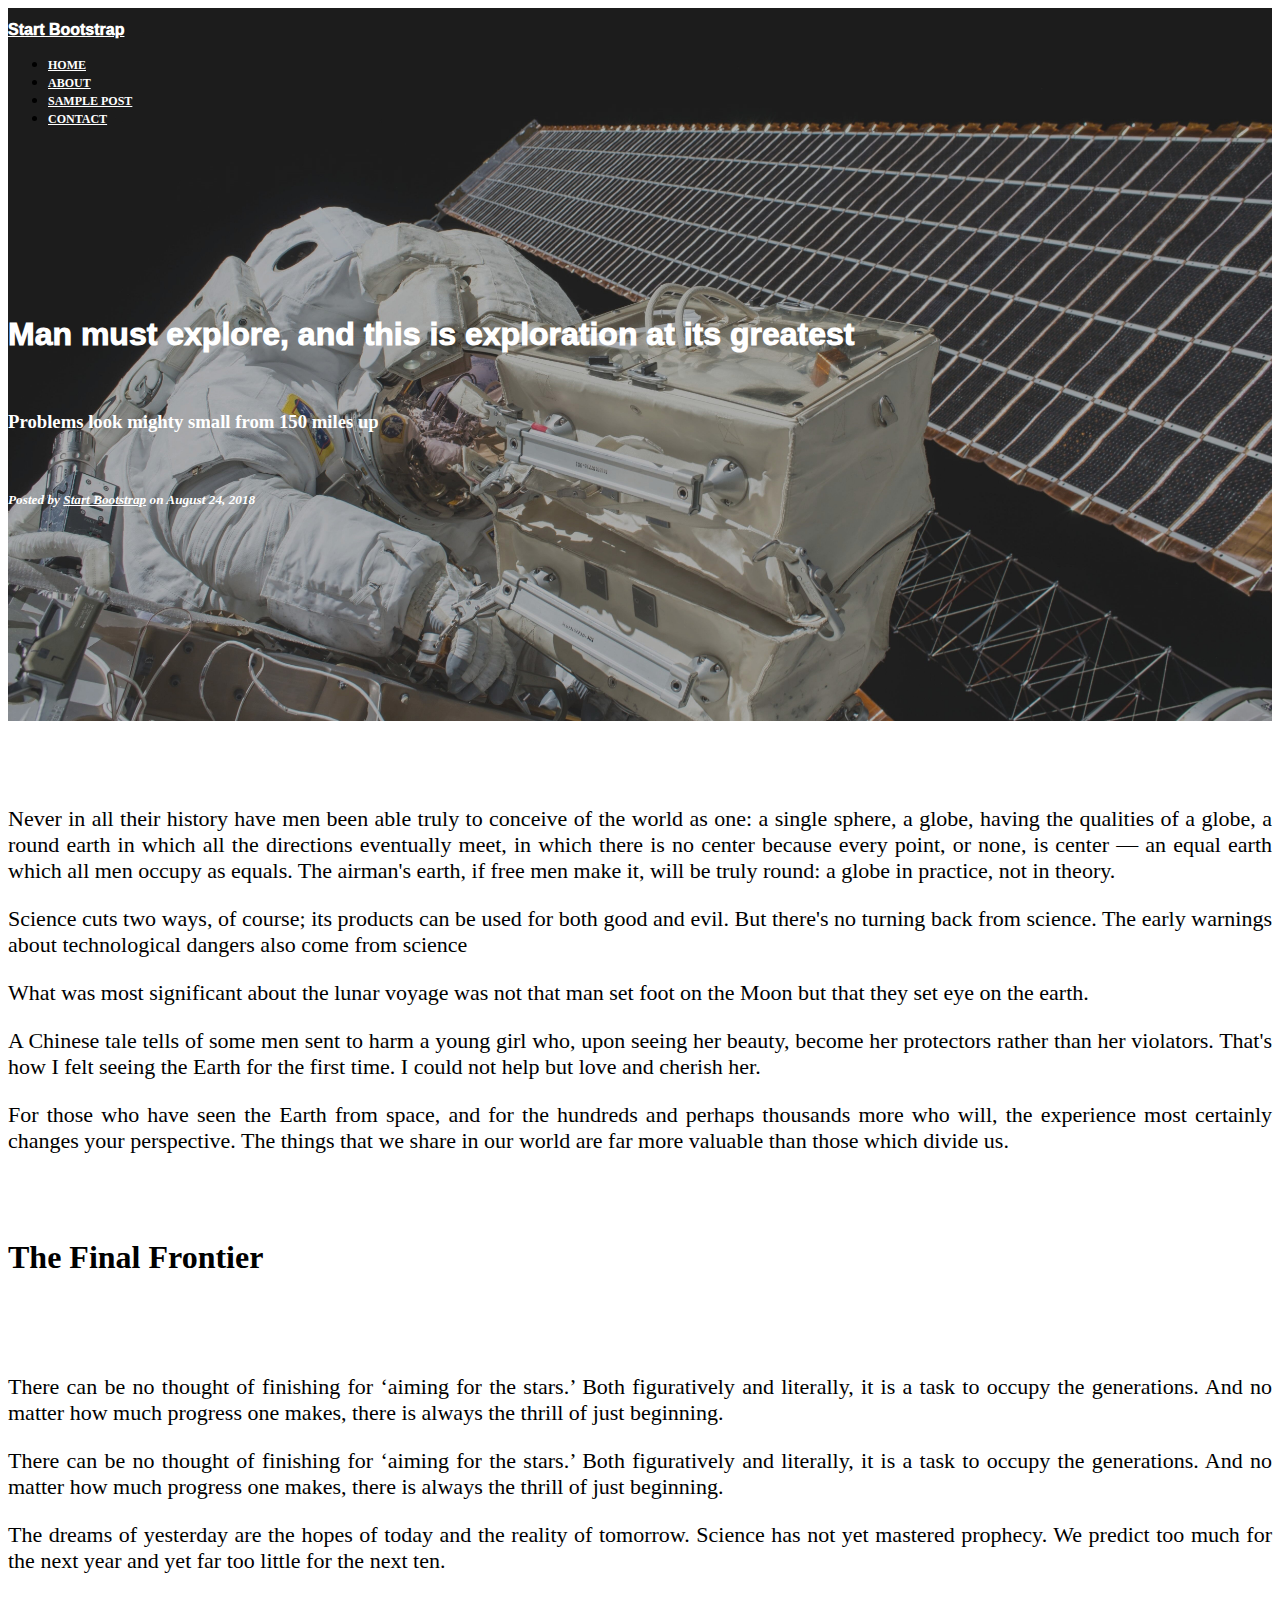
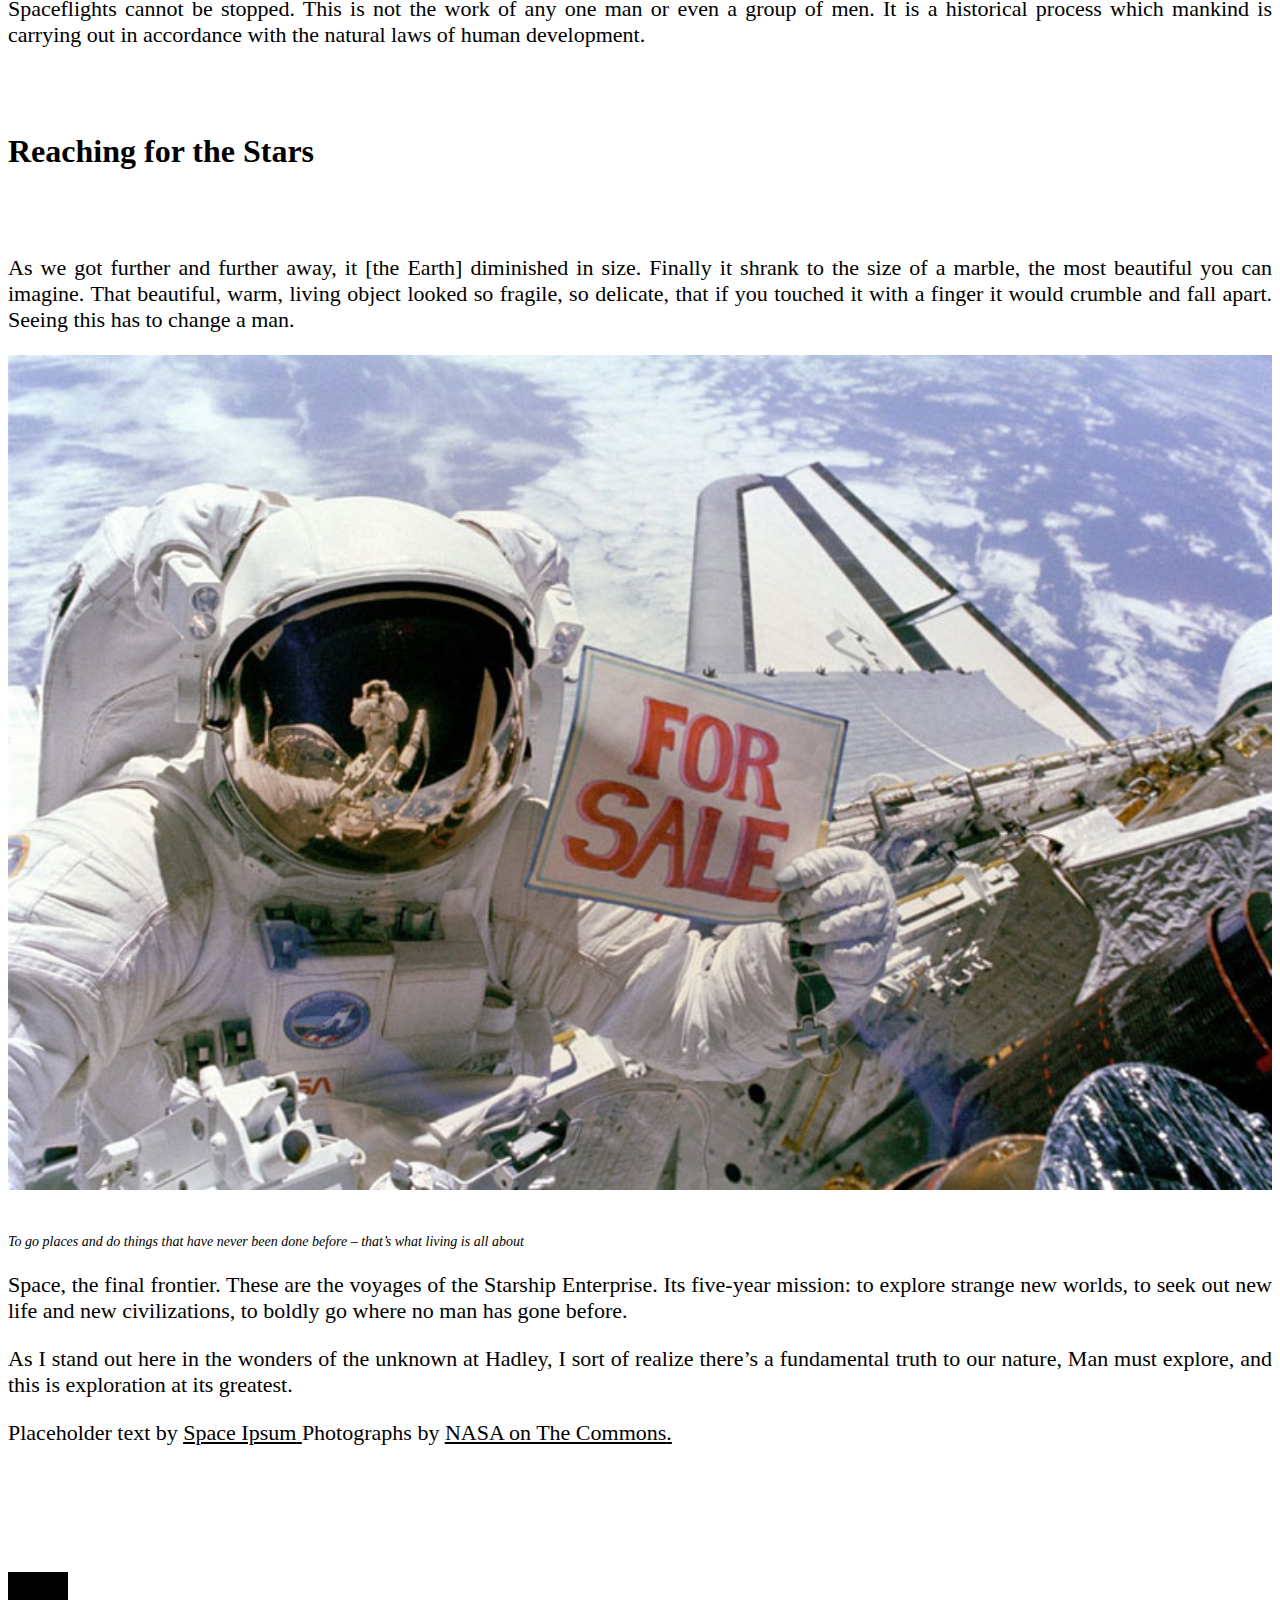
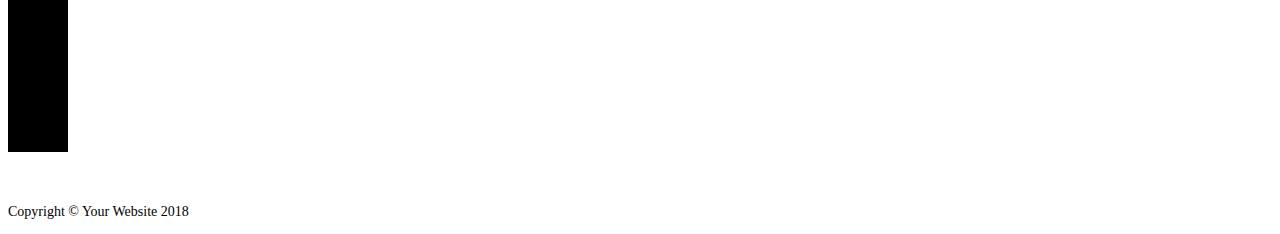
==== task3.html @ fd5a0f04 "Remnamed task to task3" ====
<!DOCTYPE html>
<html lang="en">

<head>
  <meta charset="UTF-8">
  <meta name="viewport" content="width=device-width, initial-scale=1.0">
  <meta http-equiv="X-UA-Compatible" content="ie=edge">
  <title>Document</title>




  <link rel="stylesheet" type="text/css" href="boot.css">
  <link href="https://stackpath.bootstrapcdn.com/bootstrap/4.1.3/css/bootstrap.min.css" rel="stylesheet" integrity="sha384-MCw98/SFnGE8fJT3GXwEOngsV7Zt27NXFoaoApmYm81iuXoPkFOJwJ8ERdknLPMO"
    crossorigin="anonymous">
  <link rel="stylesheet" href="https://use.fontawesome.com/releases/v5.2.0/css/all.css" integrity="sha384-hWVjflwFxL6sNzntih27bfxkr27PmbbK/iSvJ+a4+0owXq79v+lsFkW54bOGbiDQ"
    crossorigin="anonymous">


</head>

<body>
  <div class="bg">
    <div class="container">
      <nav class="navbar navbar-light">
        <a class="navbar-brand" href="#" style="color:#ffffff ;font-weight: 950; font-family:-apple-system, BlinkMacSystemFont, 'Segoe UI', Roboto, Oxygen, Ubuntu, Cantarell, 'Open Sans', 'Helvetica Neue', sans-serif">Start Bootstrap</a>
        <ul class="nav nav-pills ">
          <li class="nav-item">
            <a class="nav-link" href="#fat" style="color:#ffffff ; font-size: 12px ;font-weight: bold;">HOME</a>
          </li>
          <li class="nav-item">
            <a class="nav-link" href="#mdo" style="color:#ffffff ; font-size: 12px ;font-weight: bold">ABOUT</a>
          </li>

          <li class="nav-item">
            <a class="nav-link" href="#fat" style="color:#ffffff ; font-size: 12px ;font-weight: bold">SAMPLE POST</a>
          </li>
          <li class="nav-item">
            <a class="nav-link" href="#mdo" style="color:#ffffff ; font-size: 12px ;font-weight: bold">CONTACT</a>
          </li>
        </ul>
      </nav>
      <div class="row" style="padding-top: 12%">
        <div class="col-md-2"></div>
        <div class="col-md-7">

          <h1 class="display-4" style="color:#ffffff ;font-weight: 1000;font-family:-apple-system, BlinkMacSystemFont, 'Segoe UI', Roboto, Oxygen, Ubuntu, Cantarell, 'Open Sans', 'Helvetica Neue', sans-serif">Man must explore, and this is exploration at its greatest</h1>
          <br>
          <h3 style="color:#ffffff ;font-weight: bold">Problems look mighty small from 150 miles up
          </h3>
          <br>
          <h5 style="color:#ffffff">
            <i>Posted by
              <a href="#" style="color: white">Start Bootstrap</a> on August 24, 2018</h5>
          </i>
        </div>
      </div>
    </div>
  </div>
  <div class="container " style="padding-top:5%">
    <div class="row text-jestify">
      <div class="col-md-2"></div>
      <div class="col-md-8">

        <P class="text-justify">

          Never in all their history have men been able truly to conceive of the world as one: a single sphere, a globe, having the
          qualities of a globe, a round earth in which all the directions eventually meet, in which there is no center because
          every point, or none, is center — an equal earth which all men occupy as equals. The airman's earth, if free men
          make it, will be truly round: a globe in practice, not in theory.


        </P>
        <p>Science cuts two ways, of course; its products can be used for both good and evil. But there's no turning back from
          science. The early warnings about technological dangers also come from science</p>

        <p>
          What was most significant about the lunar voyage was not that man set foot on the Moon but that they set eye on the earth.
        </p>
        <p>A Chinese tale tells of some men sent to harm a young girl who, upon seeing her beauty, become her protectors rather
          than her violators. That's how I felt seeing the Earth for the first time. I could not help but love and cherish
          her.</p>
        <p>
          For those who have seen the Earth from space, and for the hundreds and perhaps thousands more who will, the experience most
          certainly changes your perspective. The things that we share in our world are far more valuable than those which
          divide us.


        </p>
        <h1 style="font-weight: bold ;padding-top: 5%">The Final Frontier</h1>
        <p style="padding-top:6%">

          There can be no thought of finishing for ‘aiming for the stars.’ Both figuratively and literally, it is a task to occupy
          the generations. And no matter how much progress one makes, there is always the thrill of just beginning.



        </p>
        <p>There can be no thought of finishing for ‘aiming for the stars.’ Both figuratively and literally, it is a task to
          occupy the generations. And no matter how much progress one makes, there is always the thrill of just beginning.</p>
        <p class="text-muted text-justify">
          The dreams of yesterday are the hopes of today and the reality of tomorrow. Science has not yet mastered prophecy. We predict
          too much for the next year and yet far too little for the next ten.
        </p>
        <p>Spaceflights cannot be stopped. This is not the work of any one man or even a group of men. It is a historical process
          which mankind is carrying out in accordance with the natural laws of human development.</p>

        <h1 style="font-weight: bold ;padding-top: 5%">Reaching for the Stars</h1>
        <p style="padding-top: 5%">
          As we got further and further away, it [the Earth] diminished in size. Finally it shrank to the size of a marble, the most
          beautiful you can imagine. That beautiful, warm, living object looked so fragile, so delicate, that if you touched
          it with a finger it would crumble and fall apart. Seeing this has to change a man.
        </p>
        <img src="post-sample-image.jpg" width="100%">
        <p class="text-muted text-center" style="padding-top: 2%; font-size: 14px">
          <i>
            To go places and do things that have never been done before – that’s what living is all about</p>
        </i>
        <p>
          Space, the final frontier. These are the voyages of the Starship Enterprise. Its five-year mission: to explore strange new
          worlds, to seek out new life and new civilizations, to boldly go where no man has gone before.
        </p>
        <p>

          As I stand out here in the wonders of the unknown at Hadley, I sort of realize there’s a fundamental truth to our nature,
          Man must explore, and this is exploration at its greatest.
        </p>
        <p>
          Placeholder text by
          <a href="#" class="link">
            <u>Space Ipsum</u>
          </a> Photographs by
          <a href="#" class="link">
            <u>NASA on The Commons</u>.</a>

        </p>


      </div>

      <footer class="row border-top mx-auto" style=" width: 100%;padding-top: 5%;margin-top: 5% ;">

        <div class="row mx-auto">

          <div class="col-md-4">
            <div class="logo1 rounded-circle ">
              <a href="#">
                <i class="fab fa-twitter fa-2x ">
              </a>
              </i>
            </div>
          </div>
          <div class="col-md-4">
            <div class="logo1 rounded-circle ">
              <a href="#">
                <i class="fab fa-facebook-f fa-2x"></i>
              </a>
            </div>
          </div>
          <div class="col-md-4">
            <div class="logo1 rounded-circle">
              <a href="#"></a>
              <i class="fab fa-github fa-2x"></i>
              </a>
            </div>
          </div>

        </div>
    </div>




    <p class="text-muted text-center" style="padding-top: 3%; font-size: 14px"> Copyright © Your Website 2018

    </p>
    </footer>



</body>

</html>
---- boot.css ----
.bg {
    background-image: url("22.jpg");
    background-size: cover;
    height: 700px;
    padding-top: 1%;
    
 
    
}

p{
    font-size: 22px;
    text-align: justify;
    font-family: Cambria, Cochin, Georgia, Times, 'Times New Roman', serif
}
.logo1
{
    width: 50px;
    height: 50px;

    background-color: black;
    padding: 5px;
    
}

.logo1 i{
     color:white;
padding: 5px;
height: 50px;
width: 50px;
}
.logo1:hover{
background-color:skyblue;
}
.link{
    color: black; 
}
.link:hover{
    color: skyblue;
}
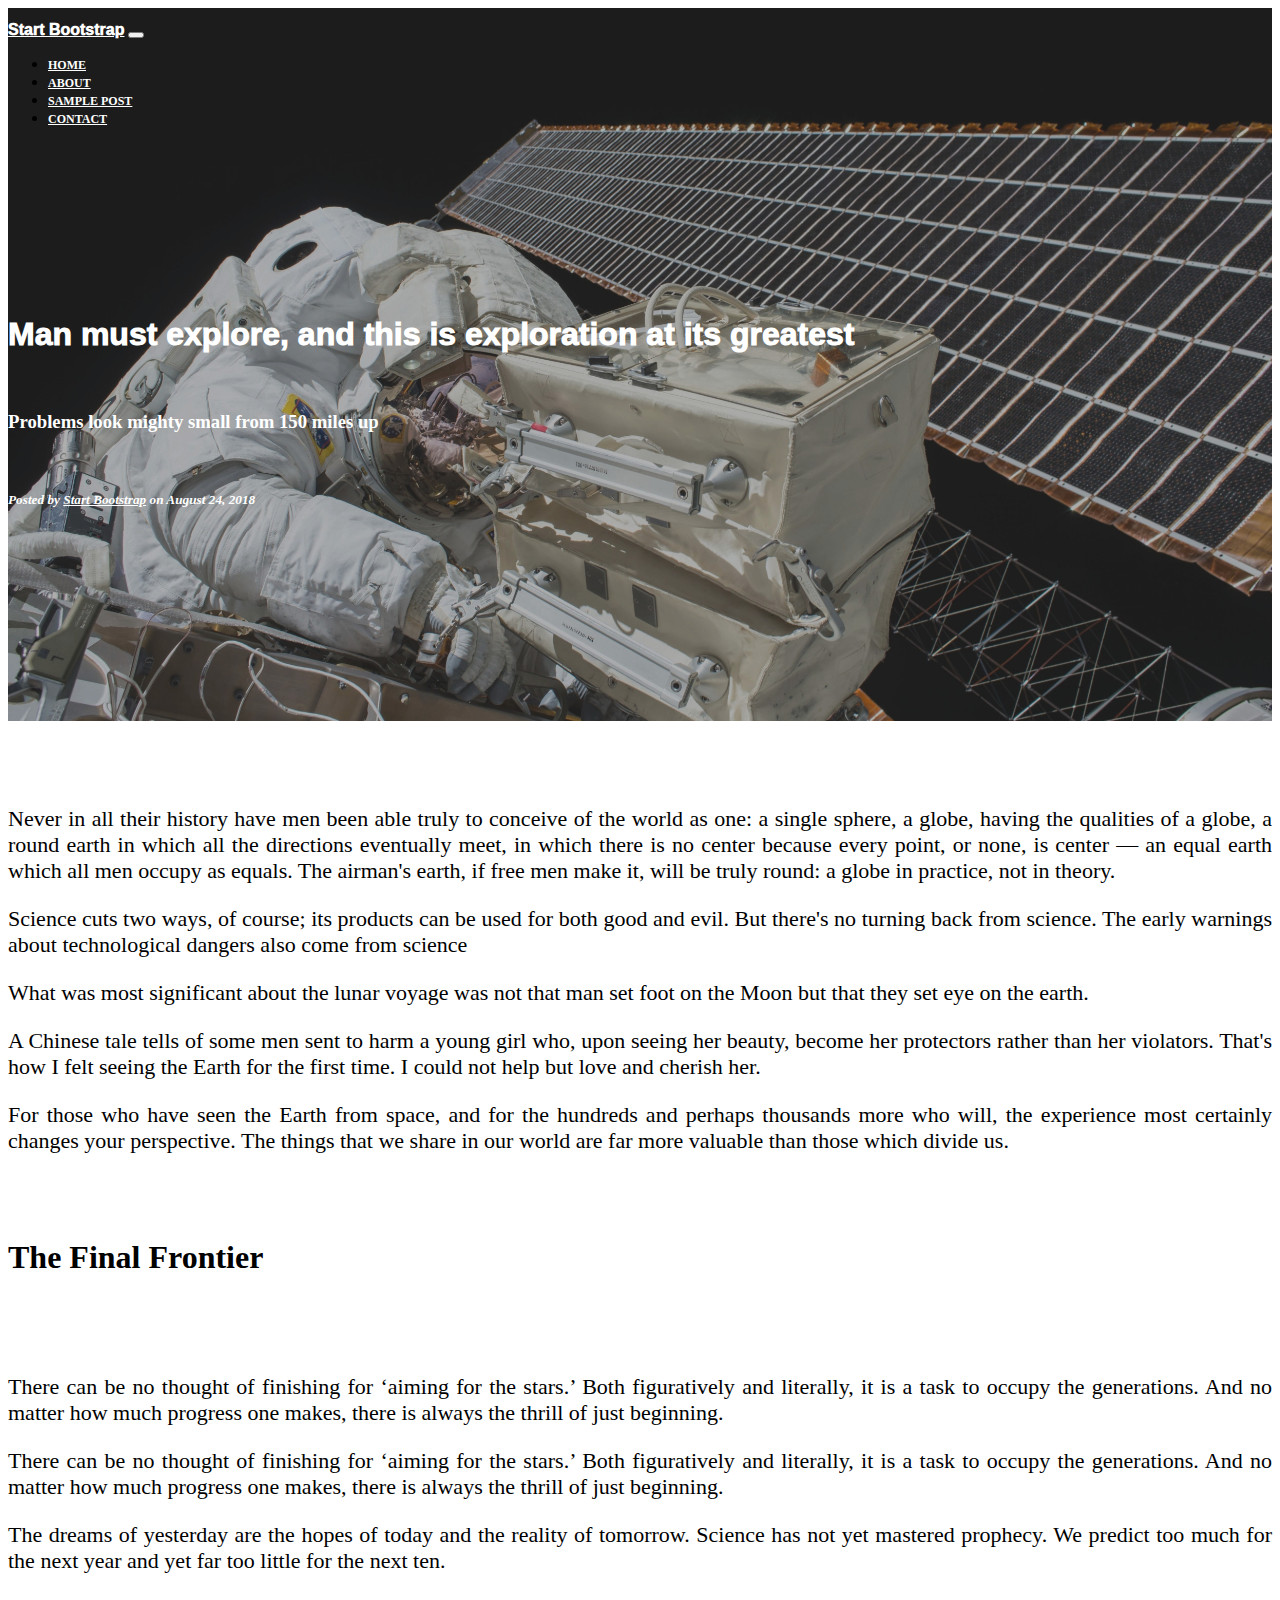
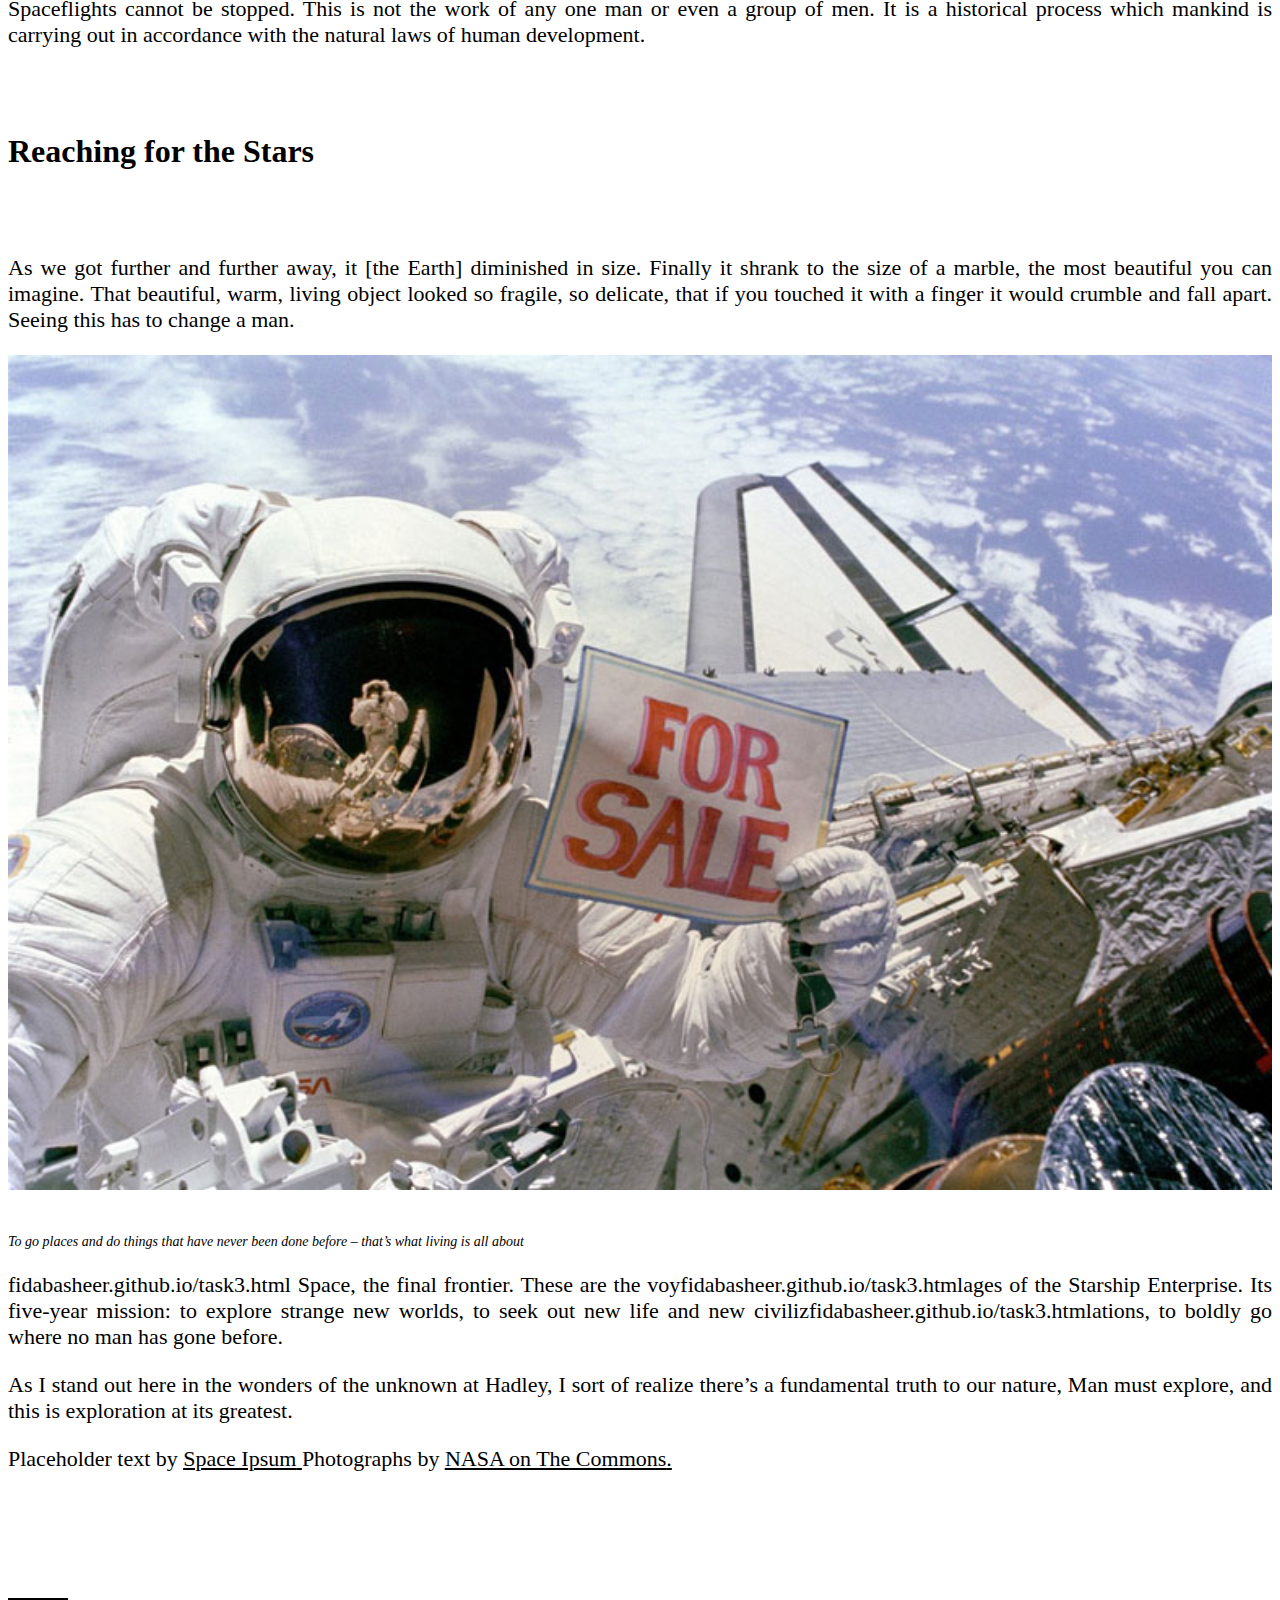
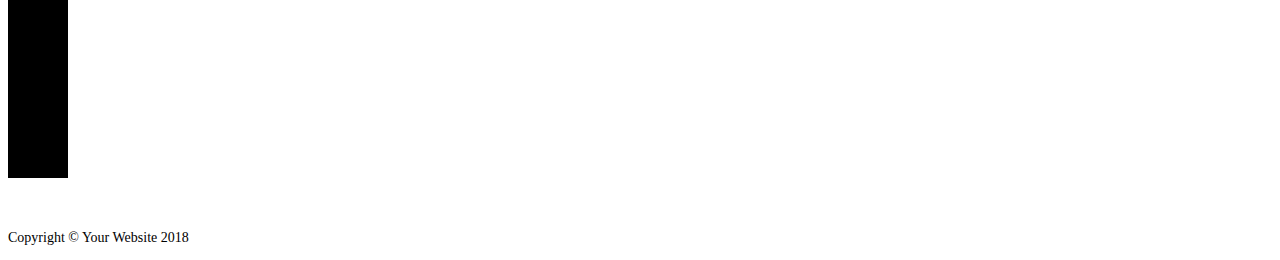
==== commit b0730d35: "tog" ====
--- a/task3.html
+++ b/task3.html
@@ -22,23 +22,28 @@
 <body>
   <div class="bg">
     <div class="container">
-      <nav class="navbar navbar-light">
+      <nav class="navbar navbar-expand-lg navbar-light">
         <a class="navbar-brand" href="#" style="color:#ffffff ;font-weight: 950; font-family:-apple-system, BlinkMacSystemFont, 'Segoe UI', Roboto, Oxygen, Ubuntu, Cantarell, 'Open Sans', 'Helvetica Neue', sans-serif">Start Bootstrap</a>
-        <ul class="nav nav-pills ">
+        <button class="navbar-toggler" type="button" data-toggle="collapse" data-target="#navbarSupportedContent" aria-controls="navbarSupportedContent" aria-expanded="false" aria-label="Toggle navigation">
+          <span class="navbar-toggler-icon"></span>
+        </button>
+        <div class="collapse navbar-collapse" id="navbarSupportedContent">
+          <ul class="navbar-nav ml-auto">
           <li class="nav-item">
-            <a class="nav-link" href="#fat" style="color:#ffffff ; font-size: 12px ;font-weight: bold;">HOME</a>
+            <a class="nav-link" href="https://aswinc97.github.io/aswin.html" style="color:#ffffff ; font-size: 12px ;font-weight: bold;">HOME</a>
           </li>
           <li class="nav-item">
-            <a class="nav-link" href="#mdo" style="color:#ffffff ; font-size: 12px ;font-weight: bold">ABOUT</a>
+            <a class="nav-link" href="https://mehthabt.github.io/mehthab.html" style="color:#ffffff ; font-size: 12px ;font-weight: bold">ABOUT</a>
           </li>
 
           <li class="nav-item">
-            <a class="nav-link" href="#fat" style="color:#ffffff ; font-size: 12px ;font-weight: bold">SAMPLE POST</a>
+            <a class="nav-link" href="https://fidabasheer.github.io/task3.html" style="color:#ffffff ; font-size: 12px ;font-weight: bold">SAMPLE POST</a>
           </li>
           <li class="nav-item">
-            <a class="nav-link" href="#mdo" style="color:#ffffff ; font-size: 12px ;font-weight: bold">CONTACT</a>
+            <a class="nav-link" href="https://akshaybititude.github.io/contact.html" style="color:#ffffff ; font-size: 12px ;font-weight: bold">CONTACT</a>
           </li>
         </ul>
+        </div>
       </nav>
       <div class="row" style="padding-top: 12%">
         <div class="col-md-2"></div>
@@ -116,9 +121,9 @@
           <i>
             To go places and do things that have never been done before – that’s what living is all about</p>
         </i>
-        <p>
-          Space, the final frontier. These are the voyages of the Starship Enterprise. Its five-year mission: to explore strange new
-          worlds, to seek out new life and new civilizations, to boldly go where no man has gone before.
+        <p>fidabasheer.github.io/task3.html
+          Space, the final frontier. These are the voyfidabasheer.github.io/task3.htmlages of the Starship Enterprise. Its five-year mission: to explore strange new
+          worlds, to seek out new life and new civilizfidabasheer.github.io/task3.htmlations, to boldly go where no man has gone before.
         </p>
         <p>
 
@@ -144,7 +149,7 @@
 
           <div class="col-md-4">
             <div class="logo1 rounded-circle ">
-              <a href="#">
+              <a href="https://twitter.com/login?lang=en">
                 <i class="fab fa-twitter fa-2x ">
               </a>
               </i>
@@ -152,14 +157,14 @@
           </div>
           <div class="col-md-4">
             <div class="logo1 rounded-circle ">
-              <a href="#">
+              <a href="https://www.facebook.com/">
                 <i class="fab fa-facebook-f fa-2x"></i>
               </a>
             </div>
           </div>
           <div class="col-md-4">
             <div class="logo1 rounded-circle">
-              <a href="#"></a>
+              <a href="https://github.com/">
               <i class="fab fa-github fa-2x"></i>
               </a>
             </div>
@@ -168,16 +173,11 @@
         </div>
     </div>
 
-
-
-
     <p class="text-muted text-center" style="padding-top: 3%; font-size: 14px"> Copyright © Your Website 2018
 
     </p>
     </footer>
 
-
-
 </body>
 
 </html>